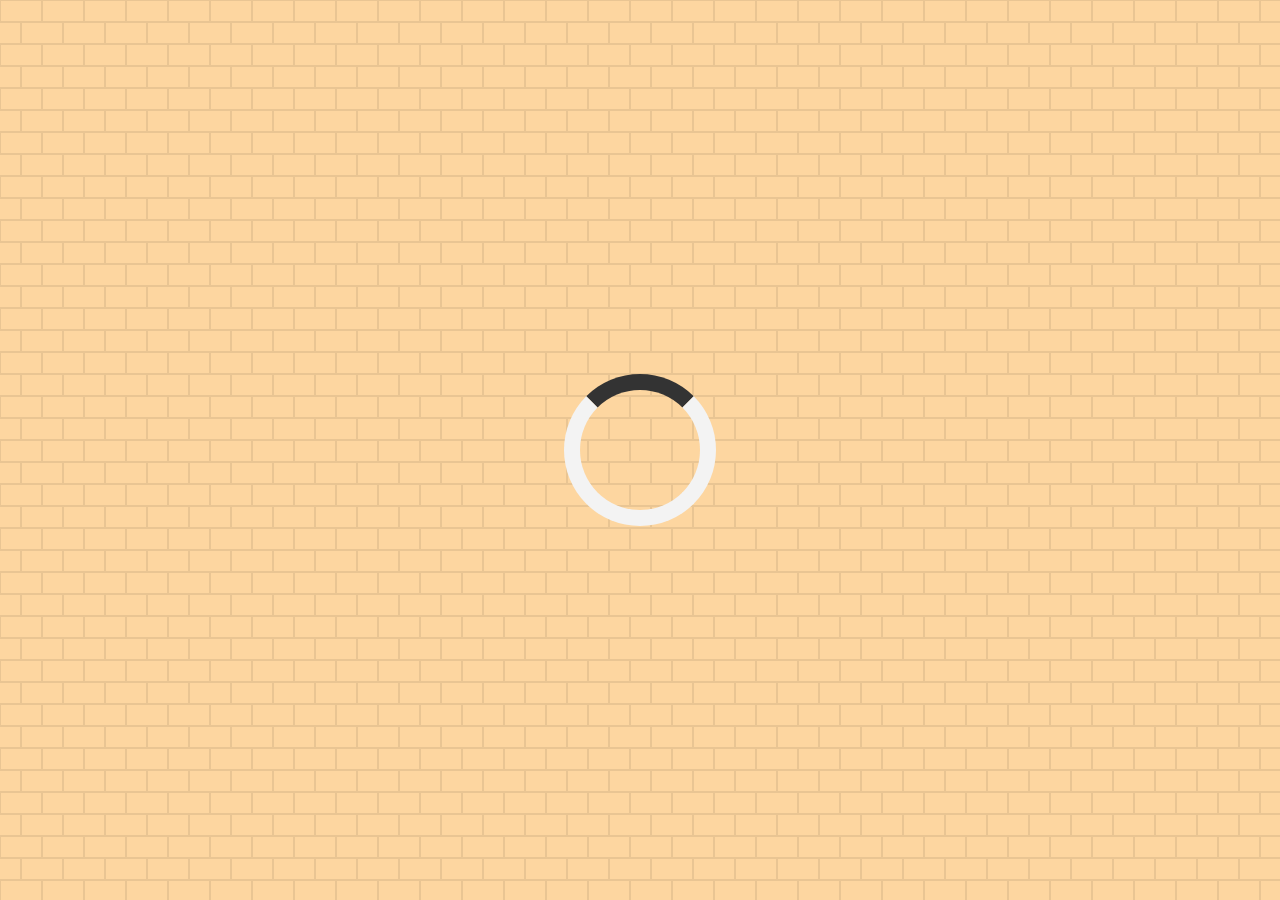
==== index.html @ c6f55dca "final change" ====
<!DOCTYPE html>
<html lang="en">
<head>
    <meta charset="UTF-8">
    <meta name="viewport" content="width=device-width, initial-scale=1.0">
    <title>Quote generator</title>
    <link rel="icon" type="image/png" href="https://www.google.com/s2/u/0/favicons?domain=fontawesome.com">
    <link rel="stylesheet" href="https://cdnjs.cloudflare.com/ajax/libs/font-awesome/6.4.2/css/all.min.css">
    <link rel="stylesheet" href="style.css">
</head>
<body>
    <div class="quote-container" id="quote-container">
        <!-- Quote -->
        <div class="quote-text">
            <i class="fas fa-quote-left"></i>
            <span id="quote"></span>
        </div>
        <!-- Author -->
        <div class="quote-author">
            <span id="author"></span>
        </div>
        <!-- Buttons -->
        <div class="button-container">
            <button class="twitter-button" id="twitter" title="Tweet this">
                <i class="fab fa-twitter"></i>
            </button>
            <button id="new-quote">New quote</button>
        </div>
    </div>
    <!-- Loader -->
    <div class="loader" id="loader"></div>

    <!-- Script -->
    <script src="script.js"></script>
    <!-- <script src="quotes.js"></script> -->
</body>
</html>
---- style.css ----
@import url('https://fonts.googleapis.com/css2?family=Libre+Baskerville&family=Montserrat:ital,wght@1,300&display=swap');

html {
    box-sizing : border-box;

}
body{
    margin: 0;
    min-height: 100vh;
    background-color: #fdd6a0;
background-image: url("data:image/svg+xml,%3Csvg width='42' height='44' viewBox='0 0 42 44' xmlns='http://www.w3.org/2000/svg'%3E%3Cg id='Page-1' fill='none' fill-rule='evenodd'%3E%3Cg id='brick-wall' fill='%23000000' fill-opacity='0.08'%3E%3Cpath d='M0 0h42v44H0V0zm1 1h40v20H1V1zM0 23h20v20H0V23zm22 0h20v20H22V23z'/%3E%3C/g%3E%3C/g%3E%3C/svg%3E");
color: black;
font-family: Montserrat, sans-serif;
font-weight:700;
text-align:center;
display: flex;
align-items: center;
justify-content: center;
}
.quote-container {
    width: auto;
    max-width: 900px;
    padding: 20px 30px;
    border-radius: 10px;
    background-color: rgba(255, 255, 255, 0.4);
    box-shadow: 0 10px 10px 10px rgba(0,0,0,0.2);
}

.quote-text{
    font-size: 2.75rem;

}

.long-quote{
    font-size:2rem;
}

.fa-quote-left{
    font-size: 4rem;

}

.quote-author{
    margin-top:15px;
    font-size: 2rem;
    font-weight:400;
}

.button-container{
    margin-top:15px;
    display:flex;
    justify-content: space-between;
}

button{
    cursor: pointer;
    font-size: 1.2rem;
    height:2.5rem;
    border:none;
    border-radius: 10px;
    color:white;
    background: #333;
    outline:none;
    padding: 0.5rem 1.8rem;
    box-shadow:0 0.3rem rgba(121, 121, 121, 0.65);
}

button:hover {
    filter:brightness(110%);
}

button:active {
    transform: translate(0, 0.3rem);
    box-shadow: 0 0.1rem rgba(255 255 255 0.65);
}

.twitter-button:hover{
    color: #38a1f3;
}

.fa-twitter{
    font-size: 1.5rem;
}

/* Loader */

.loader {
    border: 16px solid #f3f3f3; /* Light grey */
    border-top: 16px solid #333; /* Blue */
    border-radius: 50%;
    width: 120px;
    height: 120px;
    animation: spin 2s linear infinite;
  }
  
  @keyframes spin {
    0% { transform: rotate(0deg); }
    100% { transform: rotate(360deg); }
  }

/* Media Query: Tablet or Smaller */
@media screen and (max-width:1000px){
    .quote-container{
        margin:auto 10px;
    }
    .quote-text{
        font-size: 2.5rem;
    }
}
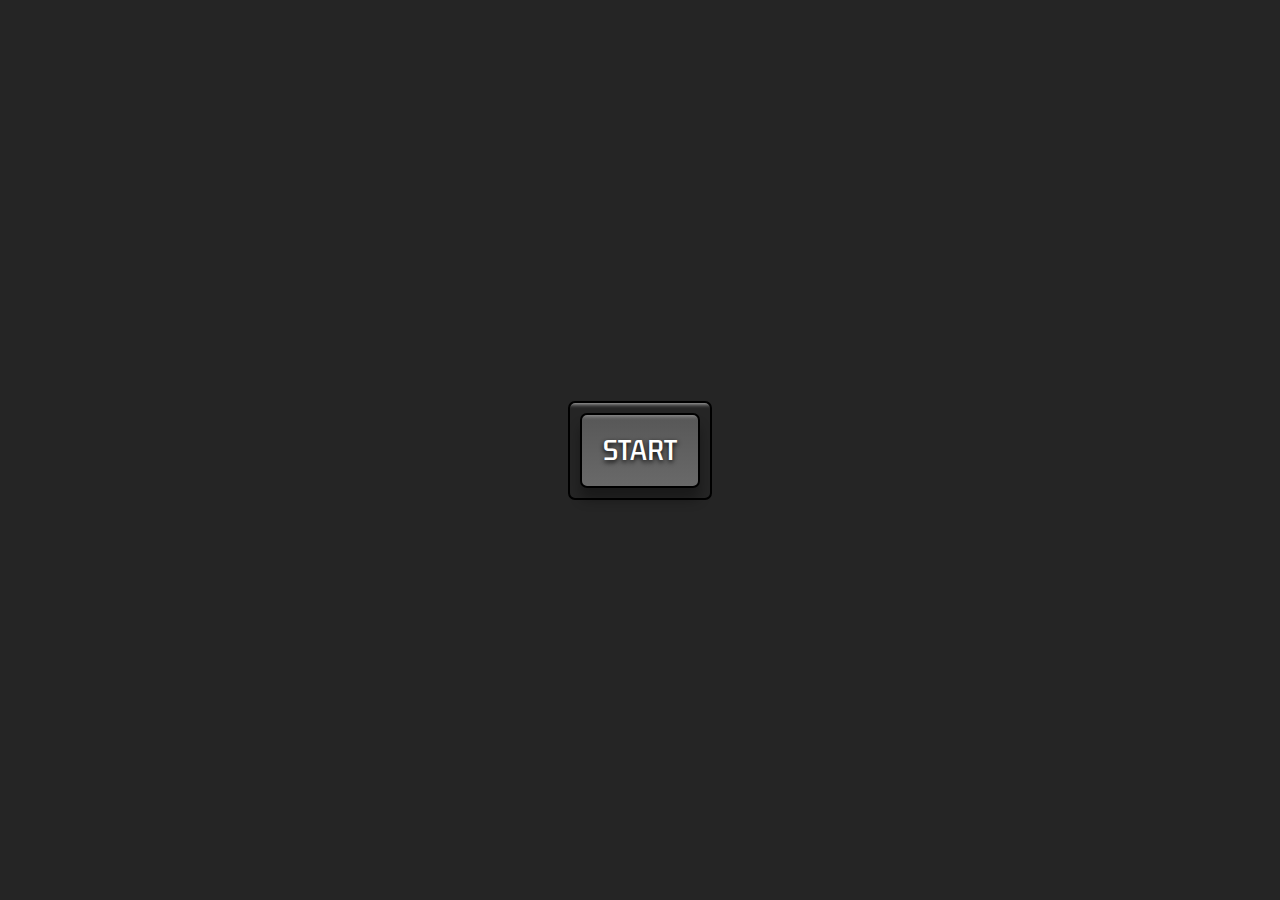
==== commit 77f02158: "first commit" ====
--- a/index.html
+++ b/index.html
@@ -3,35 +3,18 @@
 <head>
     <meta charset="UTF-8">
     <meta name="viewport" content="width=device-width, initial-scale=1.0">
-    <title>Quote generator</title>
-    <link rel="icon" type="image/png" href="https://www.google.com/s2/u/0/favicons?domain=fontawesome.com">
-    <link rel="stylesheet" href="https://cdnjs.cloudflare.com/ajax/libs/font-awesome/6.4.2/css/all.min.css">
+    <title>Picture in picture</title>
+    <link rel="icon" type="image/png" href="https://www.google.com/s2/u/0/favicons?domain=visualstudio.com">
     <link rel="stylesheet" href="style.css">
 </head>
 <body>
-    <div class="quote-container" id="quote-container">
-        <!-- Quote -->
-        <div class="quote-text">
-            <i class="fas fa-quote-left"></i>
-            <span id="quote"></span>
-        </div>
-        <!-- Author -->
-        <div class="quote-author">
-            <span id="author"></span>
-        </div>
-        <!-- Buttons -->
-        <div class="button-container">
-            <button class="twitter-button" id="twitter" title="Tweet this">
-                <i class="fab fa-twitter"></i>
-            </button>
-            <button id="new-quote">New quote</button>
-        </div>
+    <!-- Video -->
+    <video id="video" controls height="360" width="640" hidden></video>
+    <!-- Button -->
+    <div class="button-container">
+        <button id="button">START</button>
     </div>
-    <!-- Loader -->
-    <div class="loader" id="loader"></div>
-
     <!-- Script -->
     <script src="script.js"></script>
-    <!-- <script src="quotes.js"></script> -->
 </body>
 </html>--- a/style.css
+++ b/style.css
@@ -1,4 +1,4 @@
-@import url('https://fonts.googleapis.com/css2?family=Libre+Baskerville&family=Montserrat:ital,wght@1,300&display=swap');
+@import url('https://fonts.googleapis.com/css2?family=Kdam+Thmor+Pro&family=Libre+Baskerville&family=Montserrat:ital,wght@1,300&family=Oswald&display=swap');
 
 html {
     box-sizing : border-box;
@@ -6,104 +6,41 @@
 }
 body{
     margin: 0;
-    min-height: 100vh;
-    background-color: #fdd6a0;
-background-image: url("data:image/svg+xml,%3Csvg width='42' height='44' viewBox='0 0 42 44' xmlns='http://www.w3.org/2000/svg'%3E%3Cg id='Page-1' fill='none' fill-rule='evenodd'%3E%3Cg id='brick-wall' fill='%23000000' fill-opacity='0.08'%3E%3Cpath d='M0 0h42v44H0V0zm1 1h40v20H1V1zM0 23h20v20H0V23zm22 0h20v20H22V23z'/%3E%3C/g%3E%3C/g%3E%3C/svg%3E");
-color: black;
-font-family: Montserrat, sans-serif;
-font-weight:700;
-text-align:center;
-display: flex;
-align-items: center;
-justify-content: center;
-}
-.quote-container {
-    width: auto;
-    max-width: 900px;
-    padding: 20px 30px;
-    border-radius: 10px;
-    background-color: rgba(255, 255, 255, 0.4);
-    box-shadow: 0 10px 10px 10px rgba(0,0,0,0.2);
+    /* vh -measure of window/ at least the entire height */
+    height: 100vh; 
+    display: flex;
+    justify-content: center;
+    align-items: center;
+    background: rgb(37, 37, 37);
 }
 
-.quote-text{
-    font-size: 2.75rem;
-
+.button-container {
+    border: 2px solid black;
+    padding: 10px;
+    border-radius: 7px;
+    box-shadow: inset 0 20px 4px -19px rgba(255, 255, 255, 0.7);
 }
 
-.long-quote{
-    font-size:2rem;
-}
-
-.fa-quote-left{
-    font-size: 4rem;
-
-}
-
-.quote-author{
-    margin-top:15px;
-    font-size: 2rem;
-    font-weight:400;
-}
-
-.button-container{
-    margin-top:15px;
-    display:flex;
-    justify-content: space-between;
-}
-
-button{
+button {
     cursor: pointer;
-    font-size: 1.2rem;
-    height:2.5rem;
-    border:none;
-    border-radius: 10px;
-    color:white;
-    background: #333;
-    outline:none;
-    padding: 0.5rem 1.8rem;
-    box-shadow:0 0.3rem rgba(121, 121, 121, 0.65);
+    outline: none;
+    width:120px;
+    height: 75px;
+    font-family: Kdam Thmor Pro, sans-serif;
+    font-size: 25px;
+    color: white;
+    text-shadow: 0 2px 5px black;
+    background:linear-gradient(to top, #696969, #575757) ;
+    border: 2px solid black;
+    border-radius: 7px;
+    box-shadow: inset 0 20px 4px -19px rgba(255, 255, 255, 0.4), 0 12px 12px 0 rgba(0, 0, 0, 0.3);
 }
 
 button:hover {
-    filter:brightness(110%);
+    background:linear-gradient(to bottom, #696969, #575757) ;
 }
 
 button:active {
-    transform: translate(0, 0.3rem);
-    box-shadow: 0 0.1rem rgba(255 255 255 0.65);
+    transform: translateY(3px);
+    box-shadow:  0 6px 6px 0 rgba(0, 0, 0, 0.3);
 }
-
-.twitter-button:hover{
-    color: #38a1f3;
-}
-
-.fa-twitter{
-    font-size: 1.5rem;
-}
-
-/* Loader */
-
-.loader {
-    border: 16px solid #f3f3f3; /* Light grey */
-    border-top: 16px solid #333; /* Blue */
-    border-radius: 50%;
-    width: 120px;
-    height: 120px;
-    animation: spin 2s linear infinite;
-  }
-  
-  @keyframes spin {
-    0% { transform: rotate(0deg); }
-    100% { transform: rotate(360deg); }
-  }
-
-/* Media Query: Tablet or Smaller */
-@media screen and (max-width:1000px){
-    .quote-container{
-        margin:auto 10px;
-    }
-    .quote-text{
-        font-size: 2.5rem;
-    }
-}